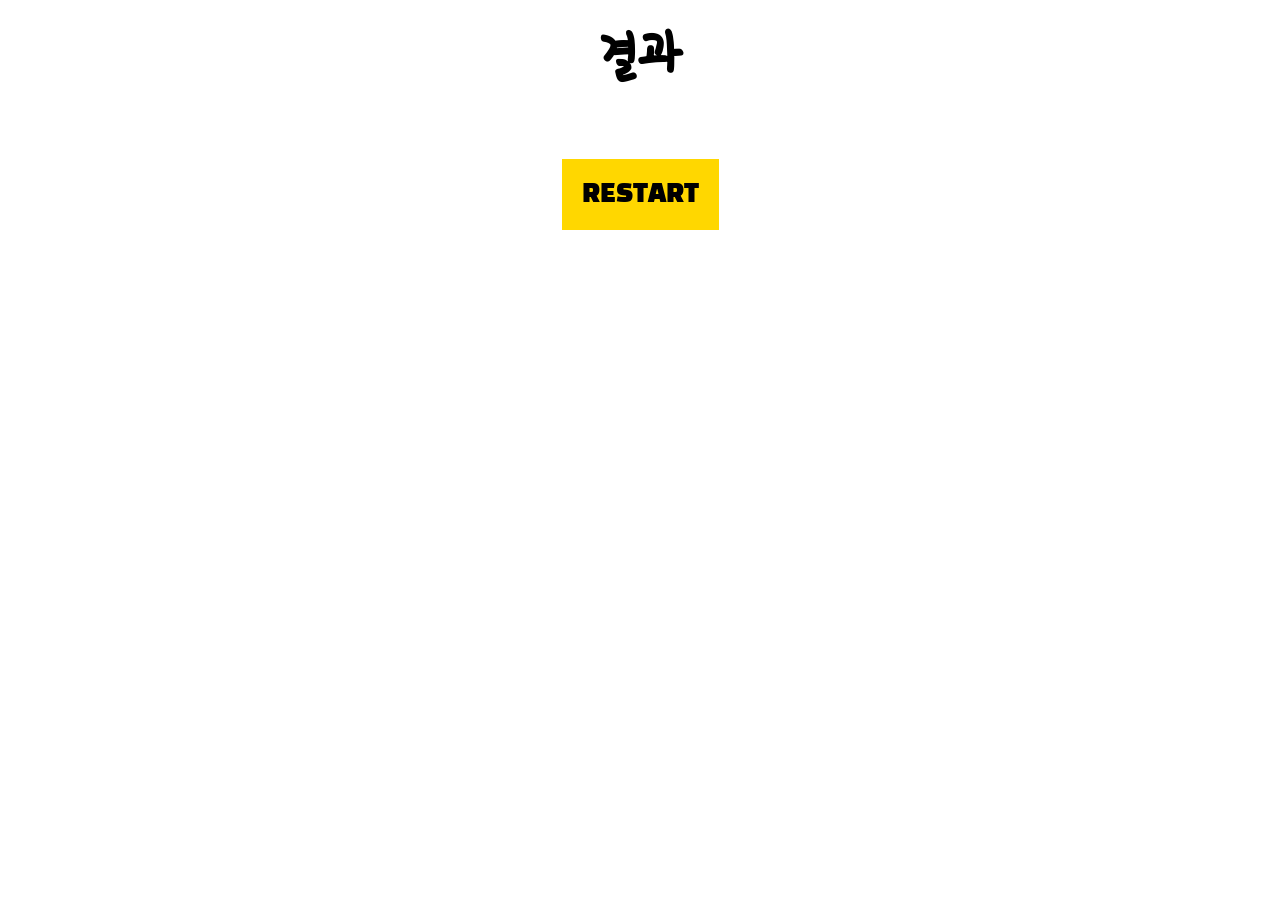
==== chosung-area/finish.html @ 9f235ce2 "add endings" ====
<!DOCTYPE html>
<html>
<head>
    <meta charset="UTF-8">
    <title>초성 땅따먹기</title>
    <link rel="shortcut icon" href="../jbgd-logo-white-small.png" type="image/x-icon">
    <link rel="icon" href="../jbgd-logo-white-small.png" type="image/x-icon">
    <link rel="preconnect" href="https://fonts.gstatic.com">
    <link href="https://fonts.googleapis.com/css2?family=Gamja+Flower&display=swap" rel="stylesheet">
    <link href="https://fonts.googleapis.com/css2?family=Black+Han+Sans&display=swap" rel="stylesheet">
    <link rel="stylesheet" href="../font/sd-misaeng.css" type="text/css" charset="utf-8">
    <link rel="stylesheet" href="default.css">
    <script src="fin.js"></script>
    <style>
        h1{
            margin-block-start: 0.3em;
            margin-block-end: 0.3em;
        }
        #container{
            display: inline-flex;
            flex-direction: column;
            width: 30vw;
        }
        .user_lank{
            font-family: 'Gamja Flower', cursive;
            font-size: 30px;
            background-color: white;
            float: left;
        }
        .info_txt{
            font-family: 'sd-misaeng', 'Gamja Flower', cursive, 'Black Han Sans';
            font-size: 25px;
        }
        button {
            margin: 3vh;
            padding: 20px;
            font-size: 25px;
            font-family: "Black Han Sans";
            background-color: gold;
            outline: 0;
            border-style: none;
            transition: box-shadow 0.25s;
        }
        button:hover {
            box-shadow: 7px 7px 0px black;
        }
        button:active {
            background-color: goldenrod;
        }
    </style>
</head>
<body onload="get_result();">
    <h1>결과</h1>
    <div id='container'>

    </div>
    <br>
    <button onclick="location.href = 'settings.html'">RESTART</button>
</body>
</html>
---- font/sd-misaeng.css ----
/* Generated by Font Squirrel (http://www.fontsquirrel.com) on February 5, 2016 */



@font-face {
    font-family: 'sd-misaeng';
    src: url('sdmisaeng.eot');
    src: url('sdmisaeng.eot?#iefix') format('embedded-opentype'),
         url('sdmisaeng.woff2') format('woff2'),
         url('sdmisaeng.woff') format('woff'),
         url('sdmisaeng.ttf') format('truetype'),
         url('sdmisaeng.svg#sd-misaeng') format('svg');
    font-weight: normal;
    font-style: normal;

}
---- chosung-area/default.css ----
body {
    text-align: center;
}

#logo {
    position: fixed;
    bottom: 10px;
    right: 10px;
    width: 150px;
    transition: width 0.5s, right 0.5s, bottom 0.5s;
}

#logo:hover {
    width: 160px;
    right: 5px;
    bottom: 5px;
}

h1 {
    font-family: 'sd-misaeng', 'Gamja Flower', cursive;
    font-size: 70px;
    transition: text-shadow 0.25s;
    user-select: none;
}

h1:hover {
    text-shadow: 3px 3px 1px gray;
}
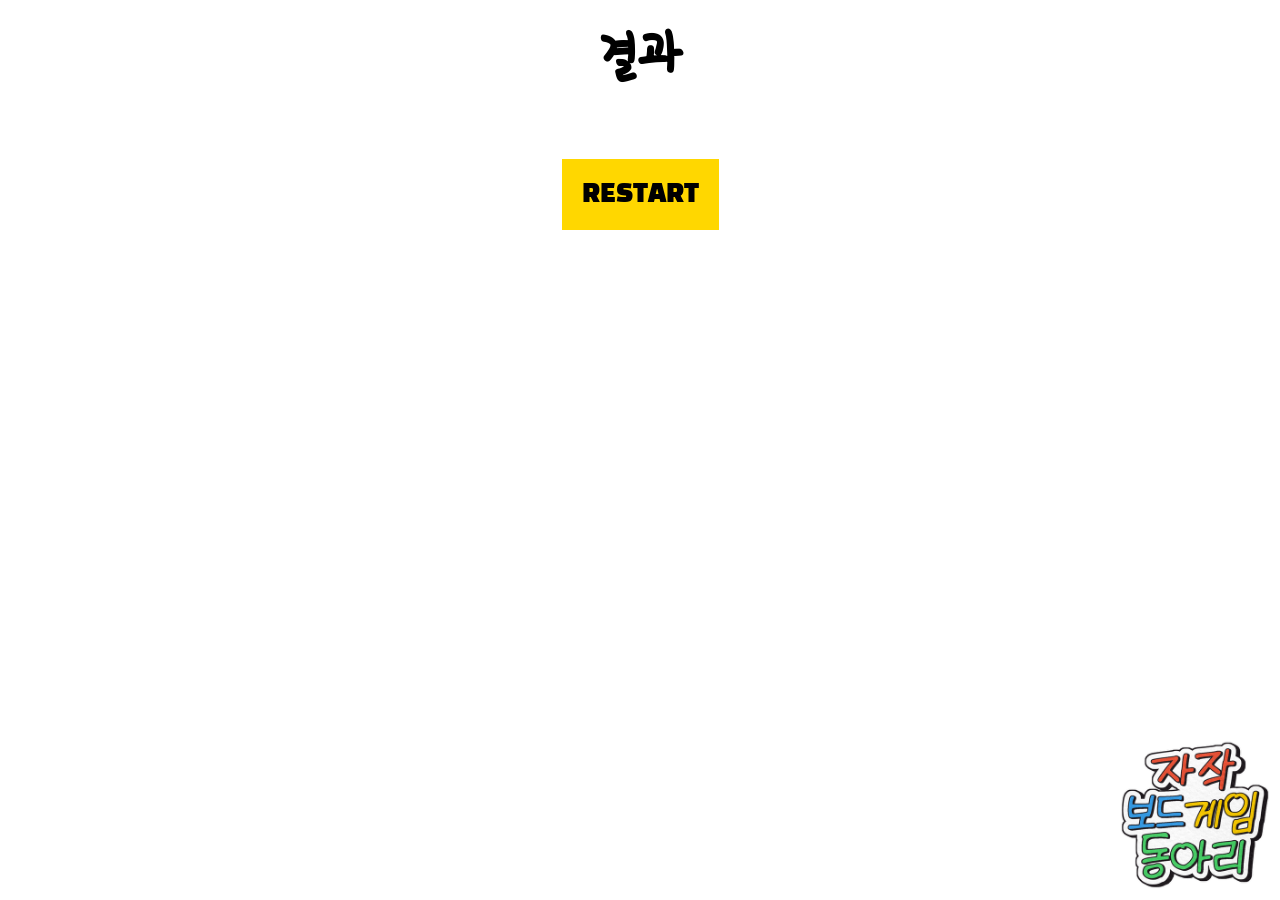
==== commit 4aa66ead: "add logo in finish.html" ====
--- a/chosung-area/finish.html
+++ b/chosung-area/finish.html
@@ -3,6 +3,9 @@
 <head>
     <meta charset="UTF-8">
     <title>초성 땅따먹기</title>
+	<meta property="og:title" content="초성 땅따먹기">
+	<meta property="og:description" content="초성 땅따먹기 - 자작 보드게임 동아리">
+	<meta property="og:image" content="../jbgd-logo-white.PNG" />
     <link rel="shortcut icon" href="../jbgd-logo-white-small.png" type="image/x-icon">
     <link rel="icon" href="../jbgd-logo-white-small.png" type="image/x-icon">
     <link rel="preconnect" href="https://fonts.gstatic.com">
@@ -22,13 +25,13 @@
             width: 30vw;
         }
         .user_lank{
-            font-family: 'Gamja Flower', cursive;
+            font-family: 'Gamja Flower', 'Malgun Gothic';
             font-size: 30px;
             background-color: white;
             float: left;
         }
         .info_txt{
-            font-family: 'sd-misaeng', 'Gamja Flower', cursive, 'Black Han Sans';
+            font-family: 'sd-misaeng', 'Gamja Flower', 'Malgun Gothic', 'Black Han Sans';
             font-size: 25px;
         }
         button {
@@ -56,5 +59,8 @@
     </div>
     <br>
     <button onclick="location.href = 'settings.html'">RESTART</button>
+    <a href="https://comic.naver.com/bestChallenge/detail.nhn?titleId=734597&no=55" target='_blank' title='자작 보드게임 동아리'>
+        <img src="../jbgd-logo-white.png" alt="jbgd logo" id='logo'>
+    </a>
 </body>
 </html>
--- a/chosung-area/default.css
+++ b/chosung-area/default.css
@@ -1,6 +1,20 @@
 
 body {
     text-align: center;
+}
+
+#help_icon{
+    position: fixed;
+    top: 20px;
+    right: 20px;
+    width: 60px;
+    transition: width 0.5s, top 0.5s, right 0.5s;
+}
+
+#help_icon:hover{
+    width: 70px;
+    right: 15px;
+    top: 15px;
 }
 
 #logo {
@@ -18,7 +32,7 @@
 }
 
 h1 {
-    font-family: 'sd-misaeng', 'Gamja Flower', cursive;
+    font-family: 'sd-misaeng', 'Gamja Flower', 'Malgun Gothic';
     font-size: 70px;
     transition: text-shadow 0.25s;
     user-select: none;
